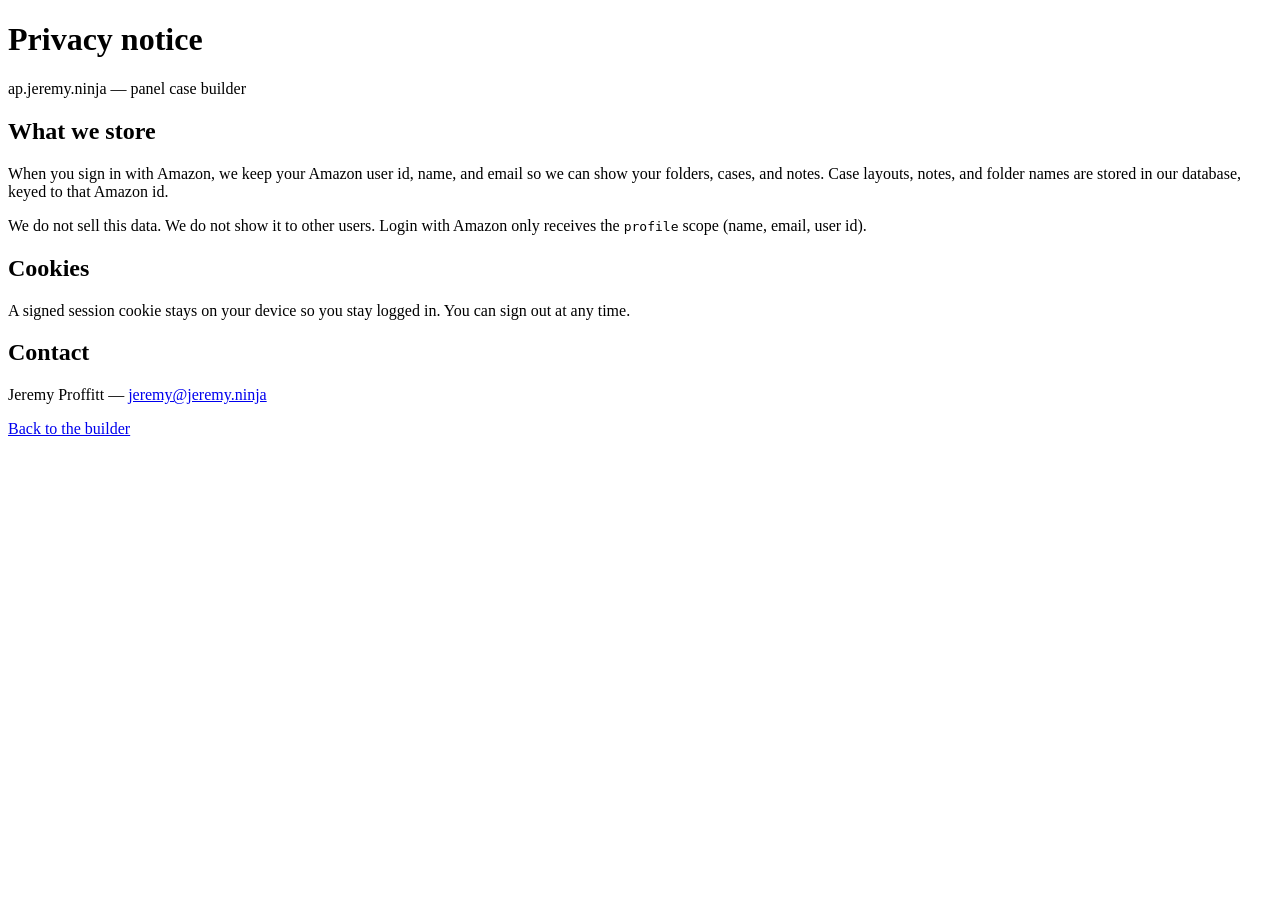
==== web/static/privacy.html @ 34c612c2 "Render tray and lid on a 3538 MB Lambda and poll S3 for the zip." ====
<!DOCTYPE html>
<html lang="en">
<head>
  <meta charset="utf-8">
  <meta name="viewport" content="width=device-width, initial-scale=1">
  <title>Privacy — Panel case builder</title>
  <link rel="stylesheet" href="/style.css?v=27">
</head>
<body>
  <div class="traces" aria-hidden="true"></div>
  <header>
    <h1>Privacy notice</h1>
    <p>ap.jeremy.ninja — panel case builder</p>
  </header>
  <main>
    <section class="col wide">
      <h2>What we store</h2>
      <p>When you sign in with Amazon, we keep your Amazon user id, name, and email so we can show your folders, cases, and notes. Case layouts, notes, and folder names are stored in our database, keyed to that Amazon id.</p>
      <p>We do not sell this data. We do not show it to other users. Login with Amazon only receives the <code>profile</code> scope (name, email, user id).</p>
      <h2>Cookies</h2>
      <p>A signed session cookie stays on your device so you stay logged in. You can sign out at any time.</p>
      <h2>Contact</h2>
      <p>Jeremy Proffitt — <a href="mailto:jeremy@jeremy.ninja">jeremy@jeremy.ninja</a></p>
      <p><a href="/">Back to the builder</a></p>
    </section>
  </main>
</body>
</html>
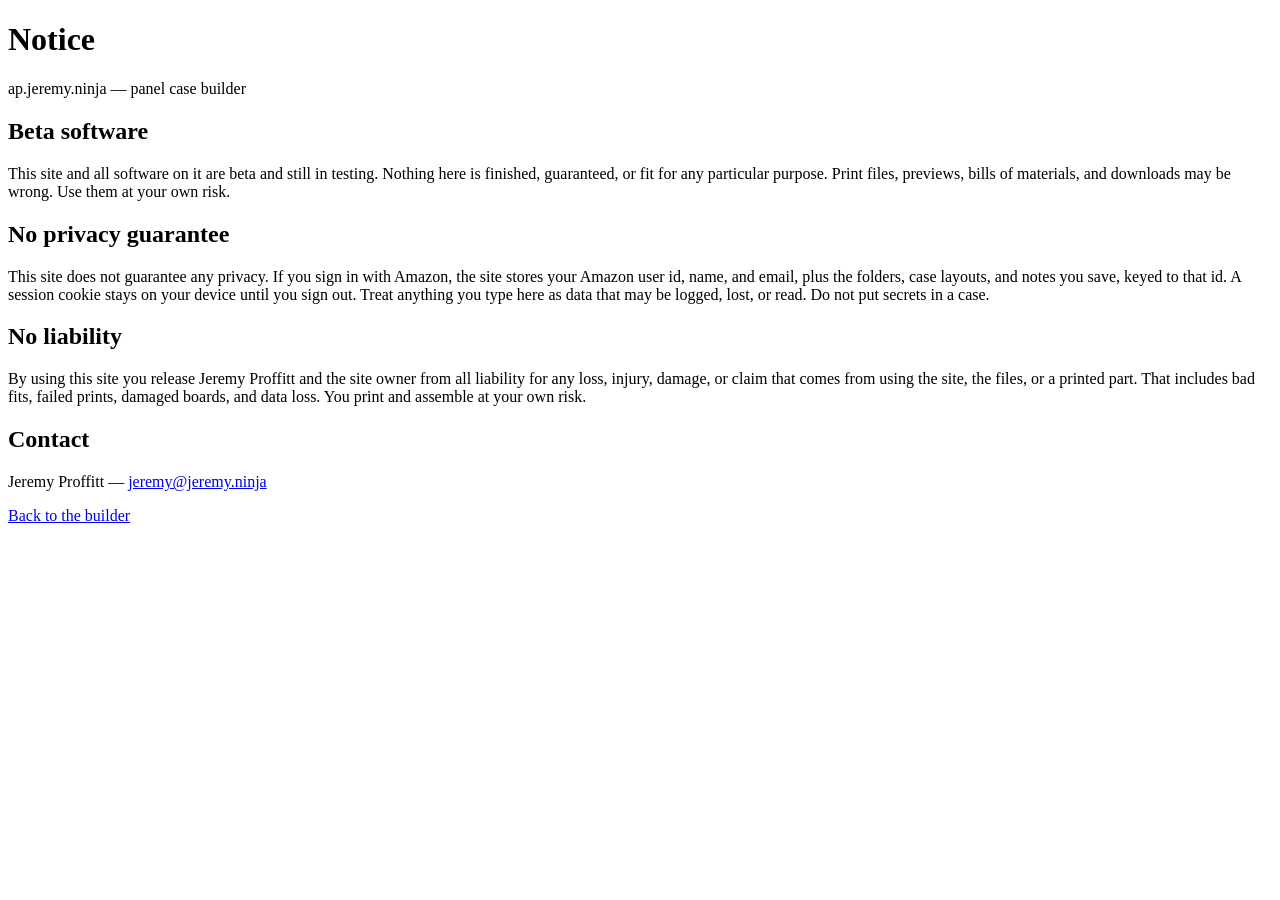
==== commit 71b9f518: "Add face-tilt floor fill, base grid, compact builder UI, and Bambu 3mf metadata." ====
--- a/web/static/privacy.html
+++ b/web/static/privacy.html
@@ -4,21 +4,22 @@
   <meta charset="utf-8">
   <meta name="viewport" content="width=device-width, initial-scale=1">
   <title>Privacy — Panel case builder</title>
-  <link rel="stylesheet" href="/style.css?v=27">
+  <link rel="stylesheet" href="/style.css?v=29">
 </head>
 <body>
   <div class="traces" aria-hidden="true"></div>
   <header>
-    <h1>Privacy notice</h1>
+    <h1>Notice</h1>
     <p>ap.jeremy.ninja — panel case builder</p>
   </header>
   <main>
     <section class="col wide">
-      <h2>What we store</h2>
-      <p>When you sign in with Amazon, we keep your Amazon user id, name, and email so we can show your folders, cases, and notes. Case layouts, notes, and folder names are stored in our database, keyed to that Amazon id.</p>
-      <p>We do not sell this data. We do not show it to other users. Login with Amazon only receives the <code>profile</code> scope (name, email, user id).</p>
-      <h2>Cookies</h2>
-      <p>A signed session cookie stays on your device so you stay logged in. You can sign out at any time.</p>
+      <h2>Beta software</h2>
+      <p>This site and all software on it are beta and still in testing. Nothing here is finished, guaranteed, or fit for any particular purpose. Print files, previews, bills of materials, and downloads may be wrong. Use them at your own risk.</p>
+      <h2>No privacy guarantee</h2>
+      <p>This site does not guarantee any privacy. If you sign in with Amazon, the site stores your Amazon user id, name, and email, plus the folders, case layouts, and notes you save, keyed to that id. A session cookie stays on your device until you sign out. Treat anything you type here as data that may be logged, lost, or read. Do not put secrets in a case.</p>
+      <h2>No liability</h2>
+      <p>By using this site you release Jeremy Proffitt and the site owner from all liability for any loss, injury, damage, or claim that comes from using the site, the files, or a printed part. That includes bad fits, failed prints, damaged boards, and data loss. You print and assemble at your own risk.</p>
       <h2>Contact</h2>
       <p>Jeremy Proffitt — <a href="mailto:jeremy@jeremy.ninja">jeremy@jeremy.ninja</a></p>
       <p><a href="/">Back to the builder</a></p>
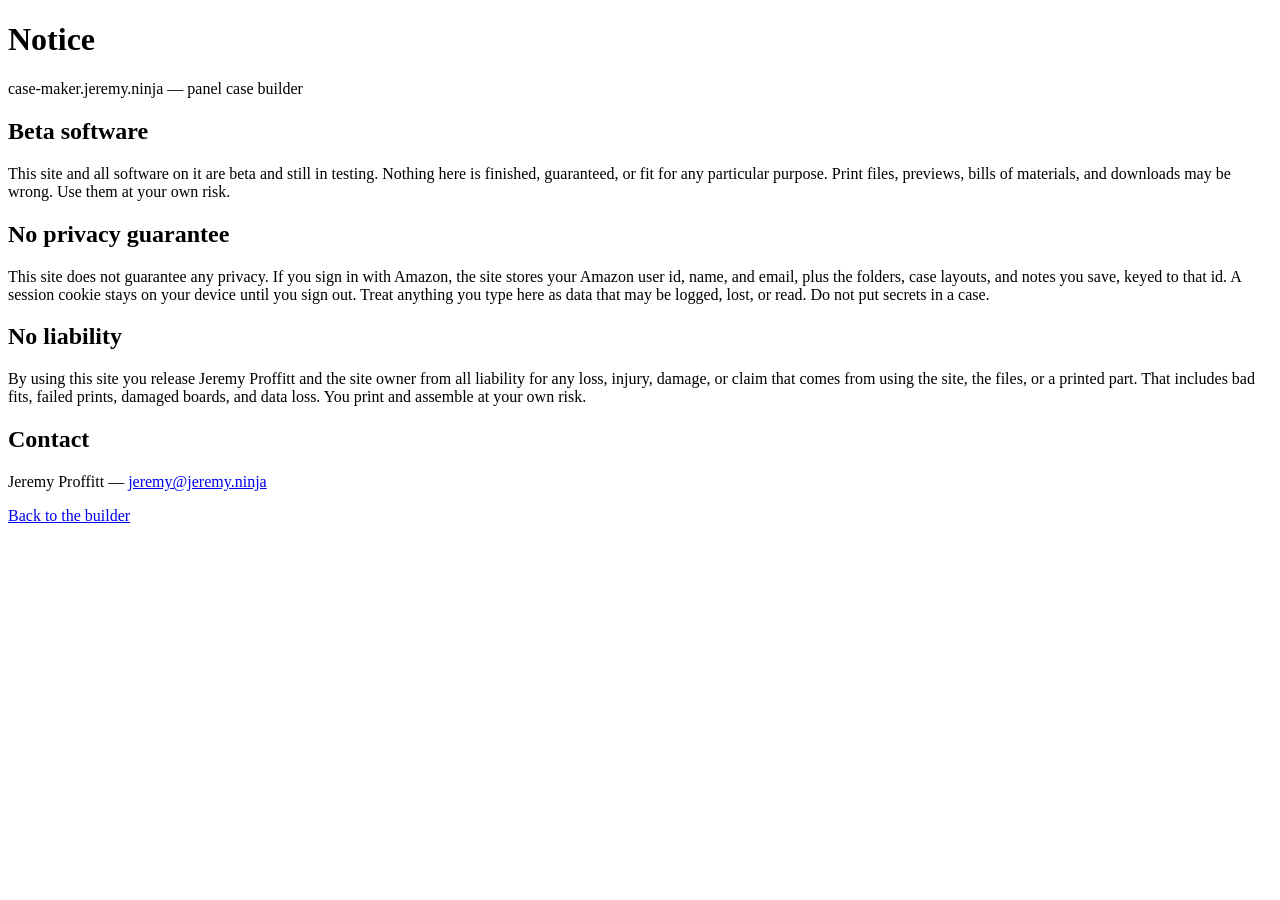
==== commit b4008cd9: "Point the site at case-maker.jeremy.ninja." ====
--- a/web/static/privacy.html
+++ b/web/static/privacy.html
@@ -4,13 +4,13 @@
   <meta charset="utf-8">
   <meta name="viewport" content="width=device-width, initial-scale=1">
   <title>Privacy — Panel case builder</title>
-  <link rel="stylesheet" href="/style.css?v=29">
+  <link rel="stylesheet" href="/style.css?v=33">
 </head>
 <body>
   <div class="traces" aria-hidden="true"></div>
   <header>
     <h1>Notice</h1>
-    <p>ap.jeremy.ninja — panel case builder</p>
+    <p>case-maker.jeremy.ninja — panel case builder</p>
   </header>
   <main>
     <section class="col wide">
